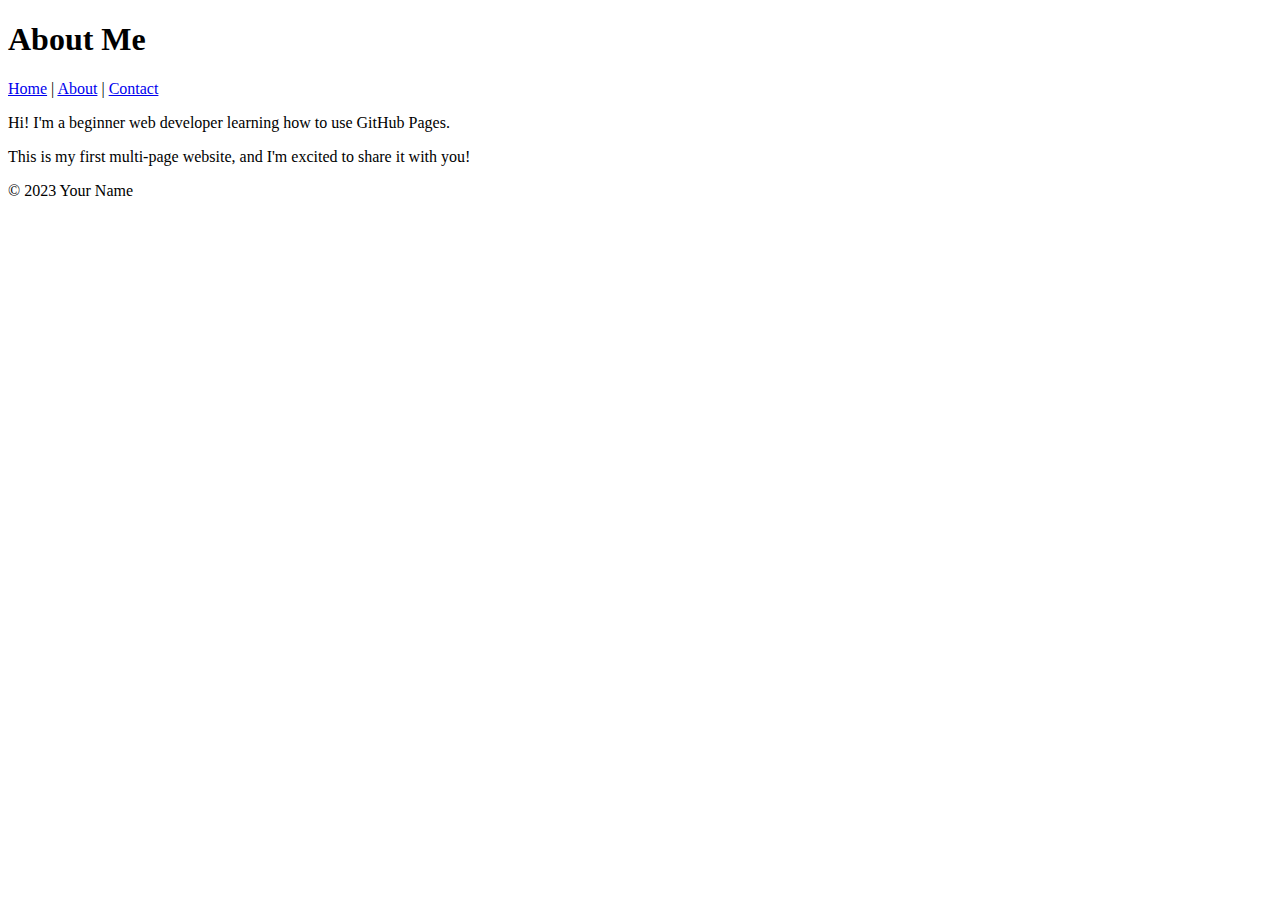
==== about.html @ d4248135 "Create about.html" ====
<!DOCTYPE html>

<html lang="en">

<head>

<meta charset="UTF-8">

<meta name="viewport" content="width=device-width, initial-scale=1.0">

<title>About Me</title>

</head>

<body>

<header>

<h1>About Me</h1>

<nav>

<a href="index.html">Home</a> |

<a href="about.html">About</a> |

<a href="contact.html">Contact</a>

</nav>

</header>


<main>

<p>Hi! I'm a beginner web developer learning how to use GitHub Pages.</p>

<p>This is my first multi-page website, and I'm excited to share it with you!</p>

</main>


<footer>

<p>&copy; 2023 Your Name</p>

</footer>

</body>

</html>
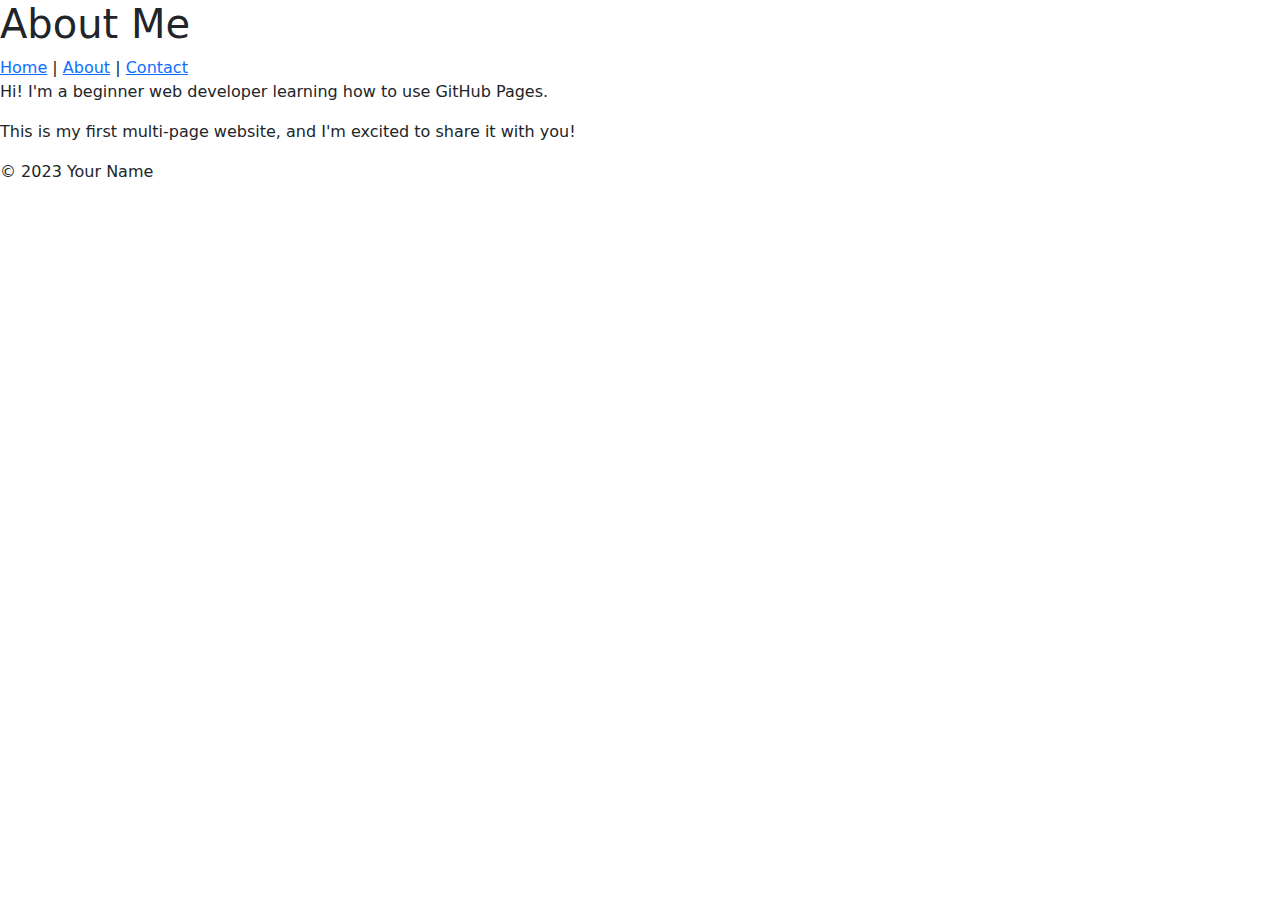
==== commit 703e7f87: "Update about.html" ====
--- a/about.html
+++ b/about.html
@@ -3,12 +3,15 @@
 <html lang="en">
 
 <head>
-
+<link rel="stylesheet" href="styles.css">
 <meta charset="UTF-8">
 
 <meta name="viewport" content="width=device-width, initial-scale=1.0">
 
 <title>About Me</title>
+<!-- Bootstrap CSS -->
+
+<link href="https://cdn.jsdelivr.net/npm/bootstrap@5.3.0/dist/css/bootstrap.min.css" rel="stylesheet">
 
 </head>
 
--- a/styles.css
+++ b/styles.css
@@ -0,0 +1,116 @@
+<head>
+<meta charset="UTF-8">
+
+ <meta name="viewport" content="width=device-width, initial-scale=1.0">
+
+ <title>My First GitHub Page</title>
+
+ <link rel="stylesheet" href="styles.css">
+
+<style>
+body {
+
+ font-family: Arial, sans-serif;
+
+ color: #333;
+
+ background-color: #f9f9f9;
+
+ margin: 0;
+
+ padding: 0;
+
+ line-height: 1.6;
+
+}
+nav a:hover {
+
+ text-decoration: underline;
+
+}
+</style>
+
+<style>
+main {
+
+ padding: 20px;
+
+ max-width: 800px;
+
+ margin: 0 auto;
+
+}
+
+main img {
+
+ max-width: 100%;
+
+ height: auto;
+
+ display: block;
+
+ margin: 20px 0;
+
+}
+</style>
+
+<style>
+footer {
+
+ background-color: #333;
+
+ color: white;
+
+ text-align: center;
+
+ padding: 10px;
+
+ position: fixed;
+
+ bottom: 0;
+
+ width: 100%;
+
+}
+</style>
+
+<style>
+p {
+
+ font-size: 1.1em;
+
+}
+
+a {
+
+ color: #4CAF50;
+
+ text-decoration: none;
+
+}
+
+a:hover {
+
+ text-decoration: underline;
+
+}
+</style>
+
+<style>
+img {
+
+ border: 5px solid #4CAF50;
+
+ border-radius: 10px;
+
+}
+<style>
+main a[href^="mailto:"] {
+
+ color: #ff5722;
+
+ font-weight: bold;
+
+}
+</style>
+</head>
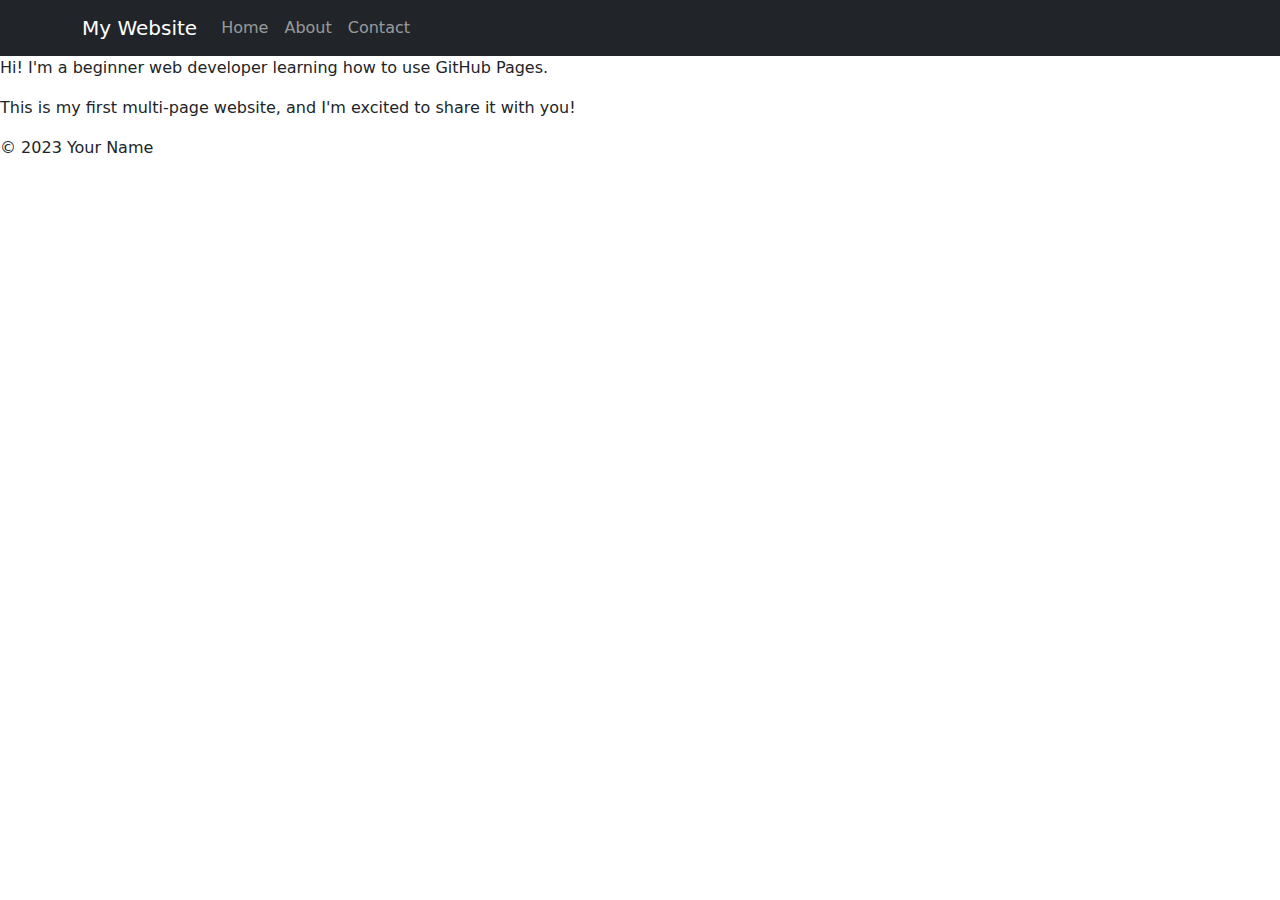
==== commit 4793764a: "Update about.html" ====
--- a/about.html
+++ b/about.html
@@ -18,19 +18,49 @@
 <body>
 
 <header>
+<header>
 
-<h1>About Me</h1>
+ <nav class="navbar navbar-expand-lg navbar-dark bg-dark">
 
-<nav>
+ <div class="container">
 
-<a href="index.html">Home</a> |
+ <a class="navbar-brand" href="index.html">My Website</a>
 
-<a href="about.html">About</a> |
+ <button class="navbar-toggler" type="button" data-bs-toggle="collapse" data-bs-target="#navbarNav">
 
-<a href="contact.html">Contact</a>
+ <span class="navbar-toggler-icon"></span>
 
-</nav>
+ </button>
 
+ <div class="collapse navbar-collapse" id="navbarNav">
+
+ <ul class="navbar-nav">
+
+ <li class="nav-item">
+
+ <a class="nav-link" href="index.html">Home</a>
+
+ </li>
+
+ <li class="nav-item">
+
+ <a class="nav-link" href="about.html">About</a>
+
+ </li>
+
+ <li class="nav-item">
+
+ <a class="nav-link" href="contact.html">Contact</a>
+
+ </li>
+
+ </ul>
+
+ </div>
+
+ </div>
+
+ </nav>
 </header>
 
 
@@ -48,7 +78,11 @@
 <p>&copy; 2023 Your Name</p>
 
 </footer>
+<!-- Bootstrap JS and dependencies -->
 
+<script src="https://cdn.jsdelivr.net/npm/@popperjs/core@2.11.6/dist/umd/popper.min.js"></script>
+
+<script src="https://cdn.jsdelivr.net/npm/bootstrap@5.3.0/dist/js/bootstrap.min.js"></script>
 </body>
 
 </html>
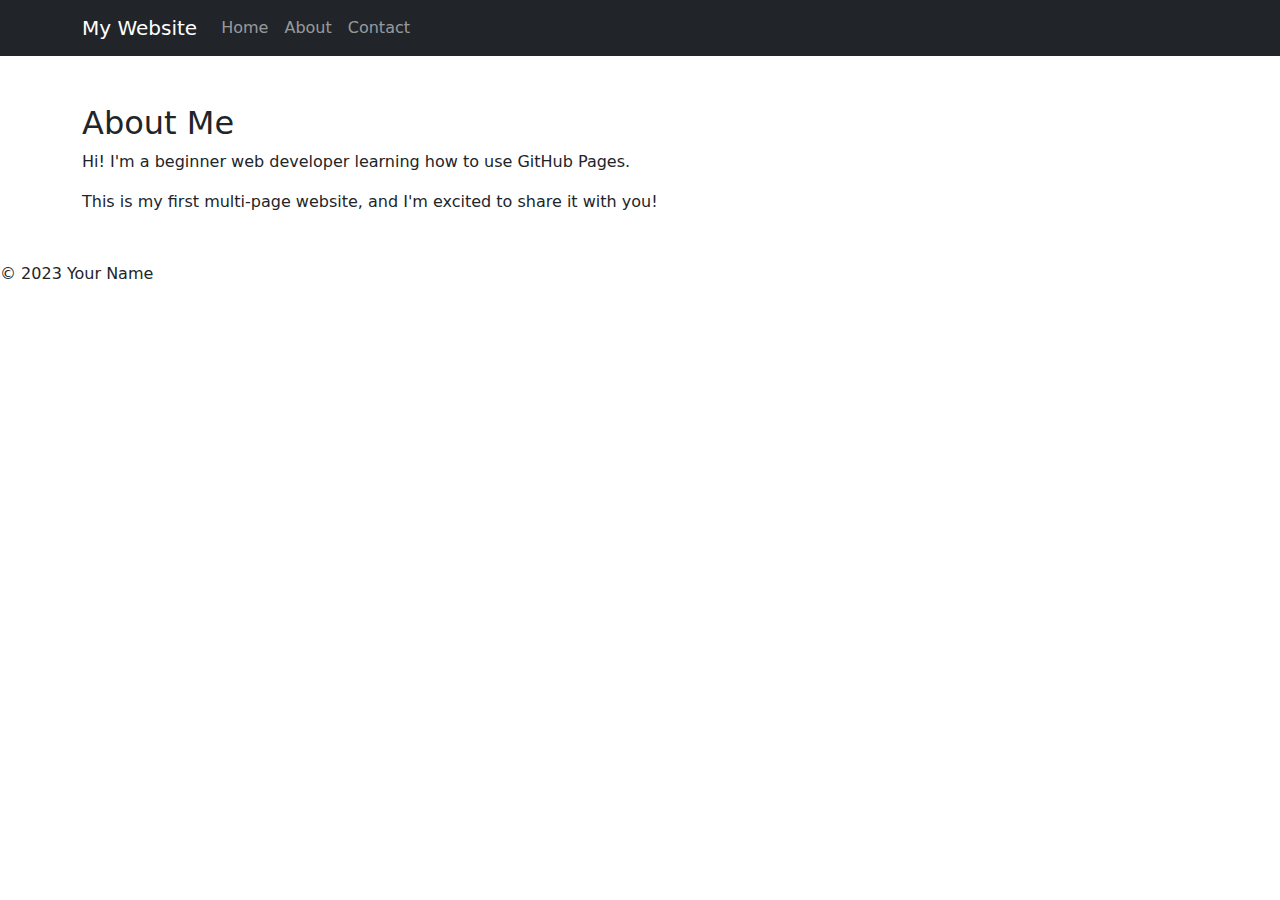
==== commit 96451f87: "Update about.html" ====
--- a/about.html
+++ b/about.html
@@ -65,11 +65,13 @@
 
 
 <main>
+<main class="container my-5">
 
-<p>Hi! I'm a beginner web developer learning how to use GitHub Pages.</p>
+ <h2>About Me</h2>
 
-<p>This is my first multi-page website, and I'm excited to share it with you!</p>
+ <p>Hi! I'm a beginner web developer learning how to use GitHub Pages.</p>
 
+ <p>This is my first multi-page website, and I'm excited to share it with you!</p>
 </main>
 
 
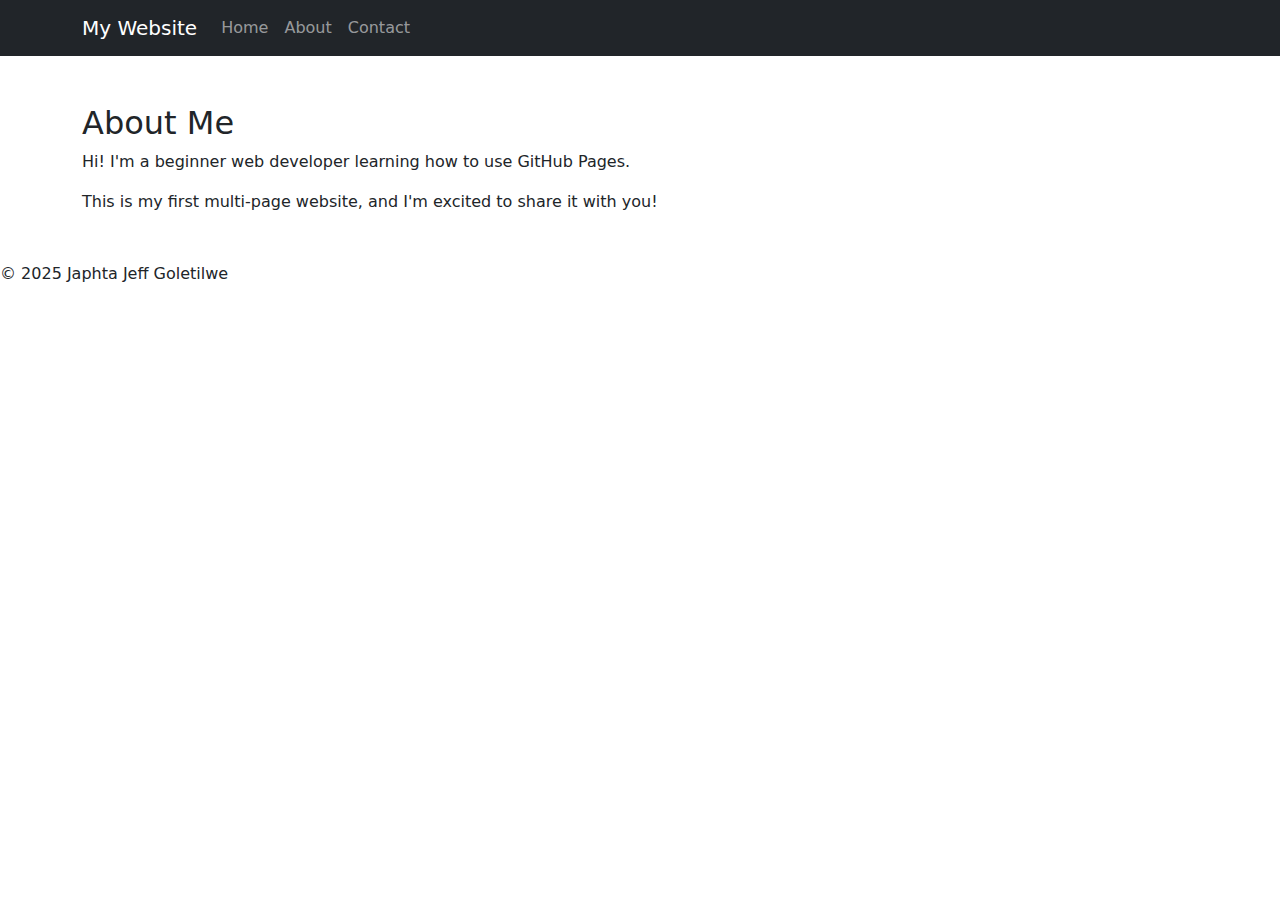
==== commit 45f01ca3: "Update about.html" ====
--- a/about.html
+++ b/about.html
@@ -77,7 +77,7 @@
 
 <footer>
 
-<p>&copy; 2023 Your Name</p>
+<p>&copy; 2025 Japhta Jeff Goletilwe</p>
 
 </footer>
 <!-- Bootstrap JS and dependencies -->
--- a/styles.css
+++ b/styles.css
@@ -12,9 +12,9 @@
 
  font-family: Arial, sans-serif;
 
- color: #333;
+ color: #f5f5dc;
 
- background-color: #f9f9f9;
+ background-color: #f5f5dc;
 
  margin: 0;
 
@@ -57,9 +57,9 @@
 <style>
 footer {
 
- background-color: #333;
+ background-color: #f5f5dc;
 
- color: white;
+ color: Beige;
 
  text-align: center;
 
